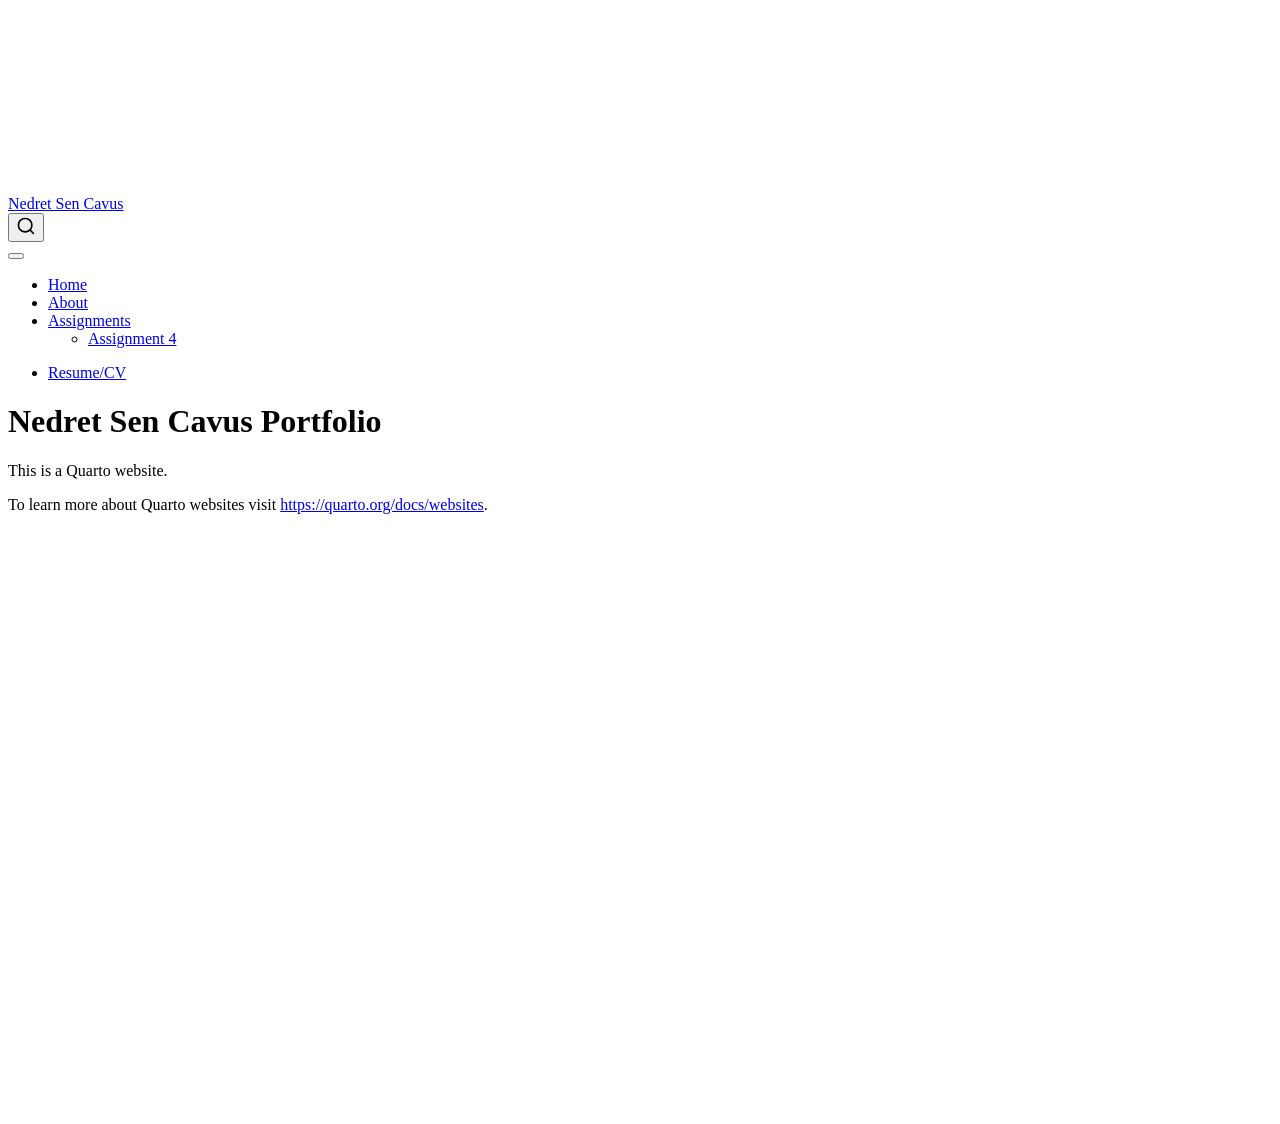
==== docs/index.html @ 68d2a8bd "Initial Commit to start the new website" ====
<!DOCTYPE html>
<html xmlns="http://www.w3.org/1999/xhtml" lang="en" xml:lang="en"><head>

<meta charset="utf-8">
<meta name="generator" content="quarto-1.10.18">

<meta name="viewport" content="width=device-width, initial-scale=1.0, user-scalable=yes">


<title>Nedret Sen Cavus Portfolio – Nedret Sen Cavus</title>
<style>
/* Default styles provided by pandoc.
** See https://pandoc.org/MANUAL.html#variables-for-html for config info.
*/
span.smallcaps{font-variant: small-caps;}
div.columns{display: flex; gap: 1.5em;}
div.column{flex: auto;}
@media screen {
div.columns{gap: min(4vw, 1.5em);}
div.column{overflow-x: auto;}
}
div.hanging-indent{margin-left: 1.5em; text-indent: -1.5em;}
ul.task-list{list-style: none;}
ul.task-list li input[type="checkbox"] {
  width: 0.8em;
  margin: 0 0.8em 0.2em -1em; /* quarto-specific, see https://github.com/quarto-dev/quarto-cli/issues/4556 */ 
  vertical-align: middle;
}
</style>


<script src="site_libs/quarto-nav/quarto-nav.js"></script>
<script src="site_libs/quarto-nav/headroom.min.js"></script>
<script src="site_libs/clipboard/clipboard.min.js"></script>
<script src="site_libs/quarto-search/autocomplete.umd.js"></script>
<script src="site_libs/quarto-search/fuse.min.js"></script>
<script src="site_libs/quarto-search/quarto-search.js"></script>
<meta name="quarto:offset" content="./">
<script src="site_libs/quarto-html/quarto.js" type="module"></script>
<script src="site_libs/quarto-html/tabsets/tabsets.js" type="module"></script>
<script src="site_libs/quarto-html/popper.min.js"></script>
<script src="site_libs/quarto-html/tippy.umd.min.js"></script>
<script src="site_libs/quarto-html/anchor.min.js"></script>
<link href="site_libs/quarto-html/tippy.css" rel="stylesheet">
<link href="site_libs/quarto-html/quarto-syntax-highlighting-64a204ab8560d761af7679ceaba22944.css" rel="stylesheet" id="quarto-text-highlighting-styles">
<script src="site_libs/bootstrap/bootstrap.min.js"></script>
<link href="site_libs/bootstrap/bootstrap-icons.css" rel="stylesheet">
<link href="site_libs/bootstrap/bootstrap-172ba59bd5e0b52282274ba0c0cc16fc.min.css" rel="stylesheet" append-hash="true" id="quarto-bootstrap" data-mode="light">
<script id="quarto-search-options" type="application/json">{
  "location": "navbar",
  "copy-button": false,
  "collapse-after": 3,
  "panel-placement": "end",
  "type": "overlay",
  "limit": 50,
  "keyboard-shortcut": [
    "f",
    "/",
    "s"
  ],
  "show-item-context": false,
  "language": {
    "search-no-results-text": "No results",
    "search-matching-documents-text": "matching documents",
    "search-copy-link-title": "Copy link to search",
    "search-hide-matches-text": "Hide additional matches",
    "search-more-match-text": "more match in this document",
    "search-more-matches-text": "more matches in this document",
    "search-clear-button-title": "Clear",
    "search-text-placeholder": "",
    "search-detached-cancel-button-title": "Cancel",
    "search-submit-button-title": "Submit",
    "search-label": "Search"
  }
}</script>


<link rel="stylesheet" href="styles.css">
</head>

<body class="nav-fixed quarto-light">

<div id="quarto-search-results"></div>
  <header id="quarto-header" class="headroom fixed-top">
    <nav class="navbar navbar-expand-lg " data-bs-theme="dark">
      <div class="navbar-container container-fluid">
      <div class="navbar-brand-container mx-auto">
    <a class="navbar-brand" href="./index.html">
    <span class="navbar-title">Nedret Sen Cavus</span>
    </a>
  </div>
            <div id="quarto-search" class="" title="Search"></div>
          <button class="navbar-toggler" type="button" data-bs-toggle="collapse" data-bs-target="#navbarCollapse" aria-controls="navbarCollapse" role="menu" aria-expanded="false" aria-label="Toggle navigation" onclick="if (window.quartoToggleHeadroom) { window.quartoToggleHeadroom(); }">
  <span class="navbar-toggler-icon"></span>
</button>
          <div class="collapse navbar-collapse" id="navbarCollapse">
            <ul class="navbar-nav navbar-nav-scroll me-auto">
  <li class="nav-item">
    <a class="nav-link active" href="./index.html" aria-current="page"> 
<span class="menu-text">Home</span></a>
  </li>  
  <li class="nav-item">
    <a class="nav-link" href="./about.html"> 
<span class="menu-text">About</span></a>
  </li>  
  <li class="nav-item dropdown ">
    <a class="nav-link dropdown-toggle" href="#" id="nav-menu-assignments" role="link" data-bs-toggle="dropdown" aria-expanded="false">
 <span class="menu-text">Assignments</span>
    </a>
    <ul class="dropdown-menu" aria-labelledby="nav-menu-assignments">    
        <li>
    <a class="dropdown-item" href="./assignments/assign04.html">
 <span class="dropdown-text">Assignment 4</span></a>
  </li>  
    </ul>
  </li>
</ul>
            <ul class="navbar-nav navbar-nav-scroll ms-auto">
  <li class="nav-item">
    <a class="nav-link" href="./resume/NedretSenCavus_Resume.pdf"> 
<span class="menu-text">Resume/CV</span></a>
  </li>  
</ul>
          </div> <!-- /navcollapse -->
            <div class="quarto-navbar-tools">
</div>
      </div> <!-- /container-fluid -->
    </nav>
</header>
<!-- content -->
<div id="quarto-content" class="quarto-container page-columns page-rows-contents page-layout-article page-navbar">
<!-- sidebar -->
<!-- margin-sidebar -->
    <div id="quarto-margin-sidebar" class="sidebar margin-sidebar zindex-bottom">
        
    </div>
<!-- main -->
<main class="content" id="quarto-document-content">

<header id="title-block-header" class="quarto-title-block default">
<div class="quarto-title">
<h1 class="title">Nedret Sen Cavus Portfolio</h1>
</div>



<div class="quarto-title-meta">

    
  
    
  </div>
  


</header>


<p>This is a Quarto website.</p>
<p>To learn more about Quarto websites visit <a href="https://quarto.org/docs/websites" class="uri">https://quarto.org/docs/websites</a>.</p>



</main> <!-- /main -->
<script id="quarto-html-after-body" type="application/javascript">
  window.document.addEventListener("DOMContentLoaded", function (event) {
    const icon = "";
    const anchorJS = new window.AnchorJS();
    anchorJS.options = {
      placement: 'right',
      icon: icon
    };
    anchorJS.add('.anchored');
    const isCodeAnnotation = (el) => {
      for (const clz of el.classList) {
        if (clz.startsWith('code-annotation-')) {                     
          return true;
        }
      }
      return false;
    }
    const onCopySuccess = function(e) {
      // button target
      const button = e.trigger;
      // don't keep focus
      button.blur();
      // flash "checked"
      button.classList.add('code-copy-button-checked');
      var currentTitle = button.getAttribute("title");
      button.setAttribute("title", "Copied!");
      let tooltip;
      if (window.bootstrap) {
        button.setAttribute("data-bs-toggle", "tooltip");
        button.setAttribute("data-bs-placement", "left");
        button.setAttribute("data-bs-title", "Copied!");
        tooltip = new bootstrap.Tooltip(button, 
          { trigger: "manual", 
            customClass: "code-copy-button-tooltip",
            offset: [0, -8]});
        tooltip.show();    
      }
      setTimeout(function() {
        if (tooltip) {
          tooltip.hide();
          button.removeAttribute("data-bs-title");
          button.removeAttribute("data-bs-toggle");
          button.removeAttribute("data-bs-placement");
        }
        button.setAttribute("title", currentTitle);
        button.classList.remove('code-copy-button-checked');
      }, 1000);
      // clear code selection
      e.clearSelection();
    }
    const getTextToCopy = function(trigger) {
      const outerScaffold = trigger.parentElement.cloneNode(true);
      const codeEl = outerScaffold.querySelector('code');
      for (const childEl of codeEl.children) {
        if (isCodeAnnotation(childEl)) {
          childEl.remove();
        }
      }
      return codeEl.innerText;
    }
    const clipboard = new window.ClipboardJS('.code-copy-button:not([data-in-quarto-modal])', {
      text: getTextToCopy
    });
    clipboard.on('success', onCopySuccess);
    if (window.document.getElementById('quarto-embedded-source-code-modal')) {
      const clipboardModal = new window.ClipboardJS('.code-copy-button[data-in-quarto-modal]', {
        text: getTextToCopy,
        container: window.document.getElementById('quarto-embedded-source-code-modal')
      });
      clipboardModal.on('success', onCopySuccess);
    }
      var localhostRegex = new RegExp(/^(?:http|https):\/\/localhost\:?[0-9]*\//);
      var mailtoRegex = new RegExp(/^mailto:/);
        var filterRegex = new RegExp('/' + window.location.host + '/');
      var isInternal = (href) => {
          return filterRegex.test(href) || localhostRegex.test(href) || mailtoRegex.test(href);
      }
      // Inspect non-navigation links and adorn them if external
     var links = window.document.querySelectorAll('a[href]:not(.nav-link):not(.navbar-brand):not(.toc-action):not(.sidebar-link):not(.sidebar-item-toggle):not(.pagination-link):not(.no-external):not([aria-hidden]):not(.dropdown-item):not(.quarto-navigation-tool):not(.about-link)');
      for (var i=0; i<links.length; i++) {
        const link = links[i];
        if (!isInternal(link.href)) {
          // undo the damage that might have been done by quarto-nav.js in the case of
          // links that we want to consider external
          if (link.dataset.originalHref !== undefined) {
            link.href = link.dataset.originalHref;
          }
        }
      }
    function tippyHover(el, contentFn, onTriggerFn, onUntriggerFn) {
      const config = {
        allowHTML: true,
        maxWidth: 500,
        delay: 100,
        arrow: false,
        appendTo: function(el) {
            return el.parentElement;
        },
        interactive: true,
        interactiveBorder: 10,
        theme: 'quarto',
        placement: 'bottom-start',
      };
      if (contentFn) {
        config.content = contentFn;
      }
      if (onTriggerFn) {
        config.onTrigger = onTriggerFn;
      }
      if (onUntriggerFn) {
        config.onUntrigger = onUntriggerFn;
      }
      window.tippy(el, config); 
    }
    const noterefs = window.document.querySelectorAll('a[role="doc-noteref"]');
    for (var i=0; i<noterefs.length; i++) {
      const ref = noterefs[i];
      tippyHover(ref, function() {
        // use id or data attribute instead here
        let href = ref.getAttribute('data-footnote-href') || ref.getAttribute('href');
        try { href = new URL(href).hash; } catch {}
        const id = href.replace(/^#\/?/, "");
        const note = window.document.getElementById(id);
        if (note) {
          return note.innerHTML;
        } else {
          return "";
        }
      });
    }
    const xrefs = window.document.querySelectorAll('a.quarto-xref');
    const processXRef = (id, note) => {
      // Strip column container classes
      const stripColumnClz = (el) => {
        el.classList.remove("page-full", "page-columns");
        if (el.children) {
          for (const child of el.children) {
            stripColumnClz(child);
          }
        }
      }
      stripColumnClz(note)
      if (id === null || id.startsWith('sec-')) {
        // Special case sections, only their first couple elements
        const container = document.createElement("div");
        if (note.children && note.children.length > 2) {
          container.appendChild(note.children[0].cloneNode(true));
          for (let i = 1; i < note.children.length; i++) {
            const child = note.children[i];
            if (child.tagName === "P" && child.innerText === "") {
              continue;
            } else {
              container.appendChild(child.cloneNode(true));
              break;
            }
          }
          if (window.Quarto?.typesetMath) {
            window.Quarto.typesetMath(container);
          }
          return container.innerHTML
        } else {
          if (window.Quarto?.typesetMath) {
            window.Quarto.typesetMath(note);
          }
          return note.innerHTML;
        }
      } else {
        // Remove any anchor links if they are present
        const anchorLink = note.querySelector('a.anchorjs-link');
        if (anchorLink) {
          anchorLink.remove();
        }
        if (window.Quarto?.typesetMath) {
          window.Quarto.typesetMath(note);
        }
        if (note.classList.contains("callout")) {
          return note.outerHTML;
        } else {
          return note.innerHTML;
        }
      }
    }
    for (var i=0; i<xrefs.length; i++) {
      const xref = xrefs[i];
      tippyHover(xref, undefined, function(instance) {
        instance.disable();
        let url = xref.getAttribute('href');
        let hash = undefined; 
        if (url.startsWith('#')) {
          hash = url;
        } else {
          try { hash = new URL(url).hash; } catch {}
        }
        if (hash) {
          const id = hash.replace(/^#\/?/, "");
          const note = window.document.getElementById(id);
          if (note !== null) {
            try {
              const html = processXRef(id, note.cloneNode(true));
              instance.setContent(html);
            } finally {
              instance.enable();
              instance.show();
            }
          } else {
            // See if we can fetch this
            fetch(url.split('#')[0])
            .then(res => res.text())
            .then(html => {
              const parser = new DOMParser();
              const htmlDoc = parser.parseFromString(html, "text/html");
              const note = htmlDoc.getElementById(id);
              if (note !== null) {
                const html = processXRef(id, note);
                instance.setContent(html);
              } 
            }).finally(() => {
              instance.enable();
              instance.show();
            });
          }
        } else {
          // See if we can fetch a full url (with no hash to target)
          // This is a special case and we should probably do some content thinning / targeting
          fetch(url)
          .then(res => res.text())
          .then(html => {
            const parser = new DOMParser();
            const htmlDoc = parser.parseFromString(html, "text/html");
            const note = htmlDoc.querySelector('main.content');
            if (note !== null) {
              // This should only happen for chapter cross references
              // (since there is no id in the URL)
              // remove the first header
              if (note.children.length > 0 && note.children[0].tagName === "HEADER") {
                note.children[0].remove();
              }
              const html = processXRef(null, note);
              instance.setContent(html);
            } 
          }).finally(() => {
            instance.enable();
            instance.show();
          });
        }
      }, function(instance) {
      });
    }
        let selectedAnnoteEl;
        const selectorForAnnotation = ( cell, annotation) => {
          let cellAttr = 'data-code-cell="' + cell + '"';
          let lineAttr = 'data-code-annotation="' +  annotation + '"';
          const selector = 'span[' + cellAttr + '][' + lineAttr + ']';
          return selector;
        }
        const selectCodeLines = (annoteEl) => {
          const doc = window.document;
          const targetCell = annoteEl.getAttribute("data-target-cell");
          const targetAnnotation = annoteEl.getAttribute("data-target-annotation");
          const annoteSpan = window.document.querySelector(selectorForAnnotation(targetCell, targetAnnotation));
          const lines = annoteSpan.getAttribute("data-code-lines").split(",");
          const lineIds = lines.map((line) => {
            return targetCell + "-" + line;
          })
          let top = null;
          let height = null;
          let parent = null;
          if (lineIds.length > 0) {
              //compute the position of the single el (top and bottom and make a div)
              const el = window.document.getElementById(lineIds[0]);
              top = el.offsetTop;
              height = el.offsetHeight;
              parent = el.parentElement.parentElement;
            if (lineIds.length > 1) {
              const lastEl = window.document.getElementById(lineIds[lineIds.length - 1]);
              const bottom = lastEl.offsetTop + lastEl.offsetHeight;
              height = bottom - top;
            }
            if (top !== null && height !== null && parent !== null) {
              // cook up a div (if necessary) and position it 
              let div = window.document.getElementById("code-annotation-line-highlight");
              if (div === null) {
                div = window.document.createElement("div");
                div.setAttribute("id", "code-annotation-line-highlight");
                div.style.position = 'absolute';
                parent.appendChild(div);
              }
              div.style.top = top - 2 + "px";
              div.style.height = height + 4 + "px";
              div.style.left = 0;
              let gutterDiv = window.document.getElementById("code-annotation-line-highlight-gutter");
              if (gutterDiv === null) {
                gutterDiv = window.document.createElement("div");
                gutterDiv.setAttribute("id", "code-annotation-line-highlight-gutter");
                gutterDiv.style.position = 'absolute';
                const codeCell = window.document.getElementById(targetCell);
                const gutter = codeCell.querySelector('.code-annotation-gutter');
                gutter.appendChild(gutterDiv);
              }
              gutterDiv.style.top = top - 2 + "px";
              gutterDiv.style.height = height + 4 + "px";
            }
            selectedAnnoteEl = annoteEl;
          }
        };
        const unselectCodeLines = () => {
          const elementsIds = ["code-annotation-line-highlight", "code-annotation-line-highlight-gutter"];
          elementsIds.forEach((elId) => {
            const div = window.document.getElementById(elId);
            if (div) {
              div.remove();
            }
          });
          selectedAnnoteEl = undefined;
        };
          // Handle positioning of the toggle
      window.addEventListener(
        "resize",
        throttle(() => {
          elRect = undefined;
          if (selectedAnnoteEl) {
            selectCodeLines(selectedAnnoteEl);
          }
        }, 10)
      );
      function throttle(fn, ms) {
      let throttle = false;
      let timer;
        return (...args) => {
          if(!throttle) { // first call gets through
              fn.apply(this, args);
              throttle = true;
          } else { // all the others get throttled
              if(timer) clearTimeout(timer); // cancel #2
              timer = setTimeout(() => {
                fn.apply(this, args);
                timer = throttle = false;
              }, ms);
          }
        };
      }
        // Attach click handler to the DT
        const annoteDls = window.document.querySelectorAll('dt[data-target-cell]');
        for (const annoteDlNode of annoteDls) {
          annoteDlNode.addEventListener('click', (event) => {
            const clickedEl = event.target;
            if (clickedEl !== selectedAnnoteEl) {
              unselectCodeLines();
              const activeEl = window.document.querySelector('dt[data-target-cell].code-annotation-active');
              if (activeEl) {
                activeEl.classList.remove('code-annotation-active');
              }
              selectCodeLines(clickedEl);
              clickedEl.classList.add('code-annotation-active');
            } else {
              // Unselect the line
              unselectCodeLines();
              clickedEl.classList.remove('code-annotation-active');
            }
          });
        }
    const findCites = (el) => {
      const parentEl = el.parentElement;
      if (parentEl) {
        const cites = parentEl.dataset.cites;
        if (cites) {
          return {
            el,
            cites: cites.split(' ')
          };
        } else {
          return findCites(el.parentElement)
        }
      } else {
        return undefined;
      }
    };
    var bibliorefs = window.document.querySelectorAll('a[role="doc-biblioref"]');
    for (var i=0; i<bibliorefs.length; i++) {
      const ref = bibliorefs[i];
      const citeInfo = findCites(ref);
      if (citeInfo) {
        tippyHover(citeInfo.el, function() {
          var popup = window.document.createElement('div');
          citeInfo.cites.forEach(function(cite) {
            var citeDiv = window.document.createElement('div');
            citeDiv.classList.add('hanging-indent');
            citeDiv.classList.add('csl-entry');
            var biblioDiv = window.document.getElementById('ref-' + cite);
            if (biblioDiv) {
              citeDiv.innerHTML = biblioDiv.innerHTML;
            }
            popup.appendChild(citeDiv);
          });
          return popup.innerHTML;
        });
      }
    }
  });
  </script>
</div> <!-- /content -->




</body></html>
---- docs/site_libs/quarto-html/tippy.css ----
.tippy-box[data-animation=fade][data-state=hidden]{opacity:0}[data-tippy-root]{max-width:calc(100vw - 10px)}.tippy-box{position:relative;background-color:#333;color:#fff;border-radius:4px;font-size:14px;line-height:1.4;white-space:normal;outline:0;transition-property:transform,visibility,opacity}.tippy-box[data-placement^=top]>.tippy-arrow{bottom:0}.tippy-box[data-placement^=top]>.tippy-arrow:before{bottom:-7px;left:0;border-width:8px 8px 0;border-top-color:initial;transform-origin:center top}.tippy-box[data-placement^=bottom]>.tippy-arrow{top:0}.tippy-box[data-placement^=bottom]>.tippy-arrow:before{top:-7px;left:0;border-width:0 8px 8px;border-bottom-color:initial;transform-origin:center bottom}.tippy-box[data-placement^=left]>.tippy-arrow{right:0}.tippy-box[data-placement^=left]>.tippy-arrow:before{border-width:8px 0 8px 8px;border-left-color:initial;right:-7px;transform-origin:center left}.tippy-box[data-placement^=right]>.tippy-arrow{left:0}.tippy-box[data-placement^=right]>.tippy-arrow:before{left:-7px;border-width:8px 8px 8px 0;border-right-color:initial;transform-origin:center right}.tippy-box[data-inertia][data-state=visible]{transition-timing-function:cubic-bezier(.54,1.5,.38,1.11)}.tippy-arrow{width:16px;height:16px;color:#333}.tippy-arrow:before{content:"";position:absolute;border-color:transparent;border-style:solid}.tippy-content{position:relative;padding:5px 9px;z-index:1}
---- docs/site_libs/quarto-html/quarto-syntax-highlighting-64a204ab8560d761af7679ceaba22944.css ----
/* quarto syntax highlight colors */
:root {
  --quarto-hl-ot-color: #003B4F;
  --quarto-hl-at-color: #657422;
  --quarto-hl-ss-color: #20794D;
  --quarto-hl-an-color: #5E5E5E;
  --quarto-hl-fu-color: #4758AB;
  --quarto-hl-st-color: #20794D;
  --quarto-hl-cf-color: #003B4F;
  --quarto-hl-op-color: #5E5E5E;
  --quarto-hl-er-color: #AD0000;
  --quarto-hl-bn-color: #AD0000;
  --quarto-hl-al-color: #AD0000;
  --quarto-hl-va-color: #111111;
  --quarto-hl-bu-color: inherit;
  --quarto-hl-ex-color: inherit;
  --quarto-hl-pp-color: #AD0000;
  --quarto-hl-in-color: #5E5E5E;
  --quarto-hl-vs-color: #20794D;
  --quarto-hl-wa-color: #5E5E5E;
  --quarto-hl-do-color: #5E5E5E;
  --quarto-hl-im-color: #00769E;
  --quarto-hl-ch-color: #20794D;
  --quarto-hl-dt-color: #AD0000;
  --quarto-hl-fl-color: #AD0000;
  --quarto-hl-co-color: #5E5E5E;
  --quarto-hl-cv-color: #5E5E5E;
  --quarto-hl-cn-color: #8f5902;
  --quarto-hl-sc-color: #5E5E5E;
  --quarto-hl-dv-color: #AD0000;
  --quarto-hl-kw-color: #003B4F;
}

/* other quarto variables */
:root {
  --quarto-font-monospace: SFMono-Regular, Menlo, Monaco, Consolas, "Liberation Mono", "Courier New", monospace;
}

/* syntax highlight based on Pandoc's rules */
pre > code.sourceCode > span {
  color: #003B4F;
}

code.sourceCode > span {
  color: #003B4F;
}

div.sourceCode,
div.sourceCode pre.sourceCode {
  color: #003B4F;
}

/* Normal */
code span {
  color: #003B4F;
}

/* Alert */
code span.al {
  color: #AD0000;
  font-style: inherit;
}

/* Annotation */
code span.an {
  color: #5E5E5E;
  font-style: inherit;
}

/* Attribute */
code span.at {
  color: #657422;
  font-style: inherit;
}

/* BaseN */
code span.bn {
  color: #AD0000;
  font-style: inherit;
}

/* BuiltIn */
code span.bu {
  font-style: inherit;
}

/* ControlFlow */
code span.cf {
  color: #003B4F;
  font-weight: bold;
  font-style: inherit;
}

/* Char */
code span.ch {
  color: #20794D;
  font-style: inherit;
}

/* Constant */
code span.cn {
  color: #8f5902;
  font-style: inherit;
}

/* Comment */
code span.co {
  color: #5E5E5E;
  font-style: inherit;
}

/* CommentVar */
code span.cv {
  color: #5E5E5E;
  font-style: italic;
}

/* Documentation */
code span.do {
  color: #5E5E5E;
  font-style: italic;
}

/* DataType */
code span.dt {
  color: #AD0000;
  font-style: inherit;
}

/* DecVal */
code span.dv {
  color: #AD0000;
  font-style: inherit;
}

/* Error */
code span.er {
  color: #AD0000;
  font-style: inherit;
}

/* Extension */
code span.ex {
  font-style: inherit;
}

/* Float */
code span.fl {
  color: #AD0000;
  font-style: inherit;
}

/* Function */
code span.fu {
  color: #4758AB;
  font-style: inherit;
}

/* Import */
code span.im {
  color: #00769E;
  font-style: inherit;
}

/* Information */
code span.in {
  color: #5E5E5E;
  font-style: inherit;
}

/* Keyword */
code span.kw {
  color: #003B4F;
  font-weight: bold;
  font-style: inherit;
}

/* Operator */
code span.op {
  color: #5E5E5E;
  font-style: inherit;
}

/* Other */
code span.ot {
  color: #003B4F;
  font-style: inherit;
}

/* Preprocessor */
code span.pp {
  color: #AD0000;
  font-style: inherit;
}

/* SpecialChar */
code span.sc {
  color: #5E5E5E;
  font-style: inherit;
}

/* SpecialString */
code span.ss {
  color: #20794D;
  font-style: inherit;
}

/* String */
code span.st {
  color: #20794D;
  font-style: inherit;
}

/* Variable */
code span.va {
  color: #111111;
  font-style: inherit;
}

/* VerbatimString */
code span.vs {
  color: #20794D;
  font-style: inherit;
}

/* Warning */
code span.wa {
  color: #5E5E5E;
  font-style: italic;
}

.prevent-inlining {
  content: "</";
}

/*# sourceMappingURL=9d8d5bb603a83b8298b89080a598c93b.css.map */
---- docs/styles.css ----
/* css styles */
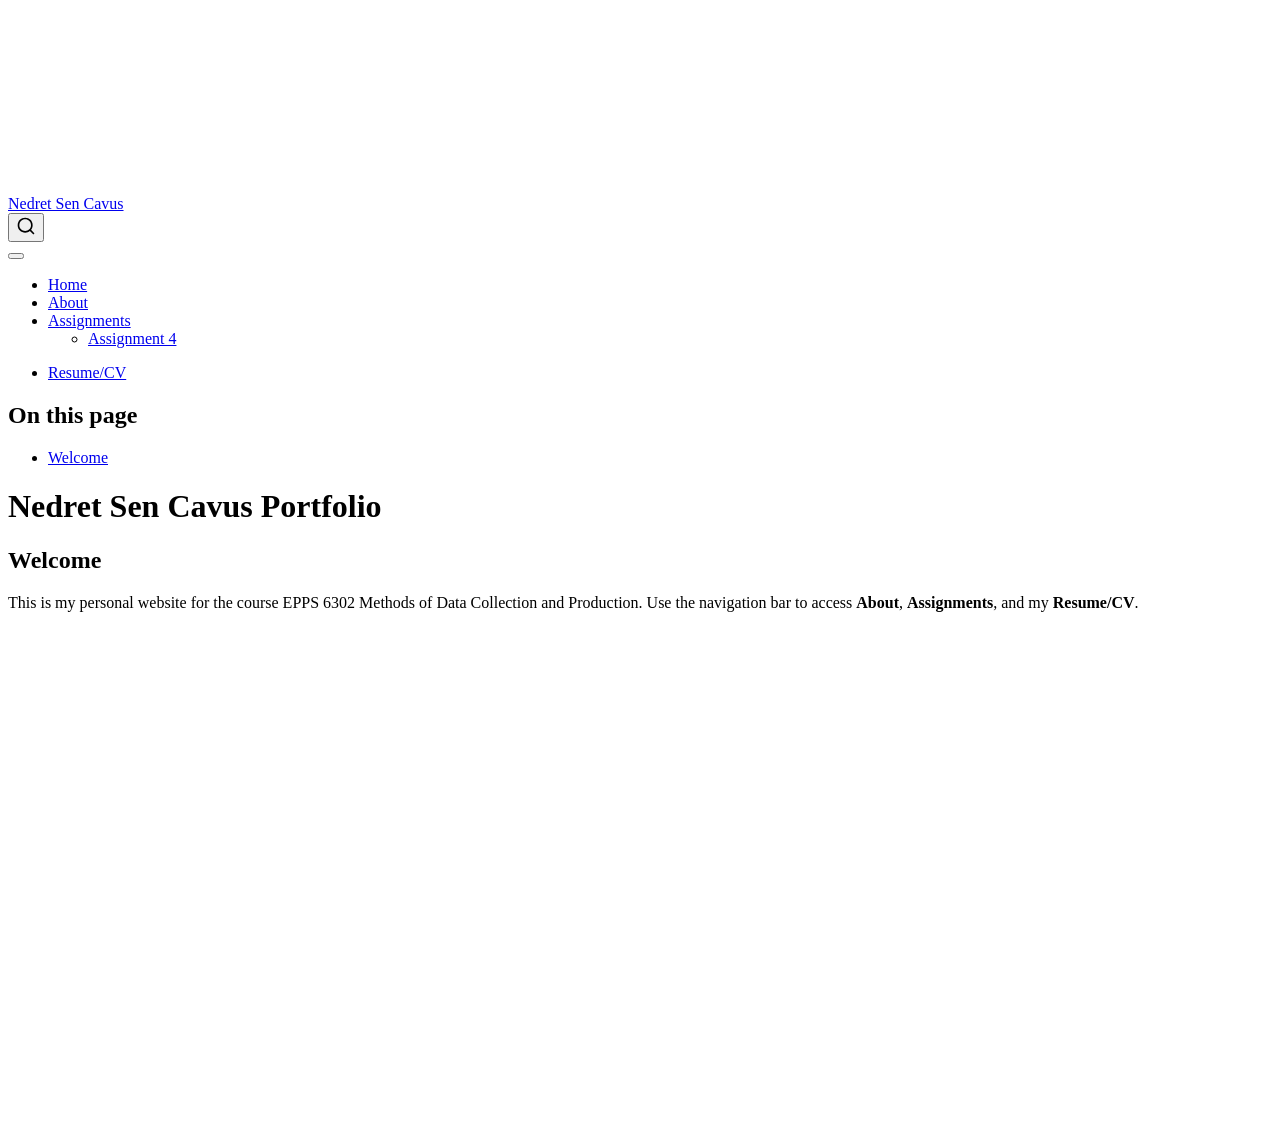
==== commit fdc20152: "Home page update" ====
--- a/docs/index.html
+++ b/docs/index.html
@@ -131,8 +131,14 @@
 <div id="quarto-content" class="quarto-container page-columns page-rows-contents page-layout-article page-navbar">
 <!-- sidebar -->
 <!-- margin-sidebar -->
-    <div id="quarto-margin-sidebar" class="sidebar margin-sidebar zindex-bottom">
-        
+    <div id="quarto-margin-sidebar" class="sidebar margin-sidebar">
+        <nav id="TOC" role="doc-toc" class="toc-active">
+    <h2 id="toc-title">On this page</h2>
+   
+  <ul>
+  <li><a href="#welcome" id="toc-welcome" class="nav-link active" data-scroll-target="#welcome">Welcome</a></li>
+  </ul>
+</nav>
     </div>
 <!-- main -->
 <main class="content" id="quarto-document-content">
@@ -156,10 +162,12 @@
 </header>
 
 
-<p>This is a Quarto website.</p>
-<p>To learn more about Quarto websites visit <a href="https://quarto.org/docs/websites" class="uri">https://quarto.org/docs/websites</a>.</p>
-
-
+<section id="welcome" class="level1">
+<h1>Welcome</h1>
+<p>This is my personal website for the course EPPS 6302 Methods of Data Collection and Production. Use the navigation bar to access <strong>About</strong>, <strong>Assignments</strong>, and my <strong>Resume/CV</strong>.</p>
+
+
+</section>
 
 </main> <!-- /main -->
 <script id="quarto-html-after-body" type="application/javascript">
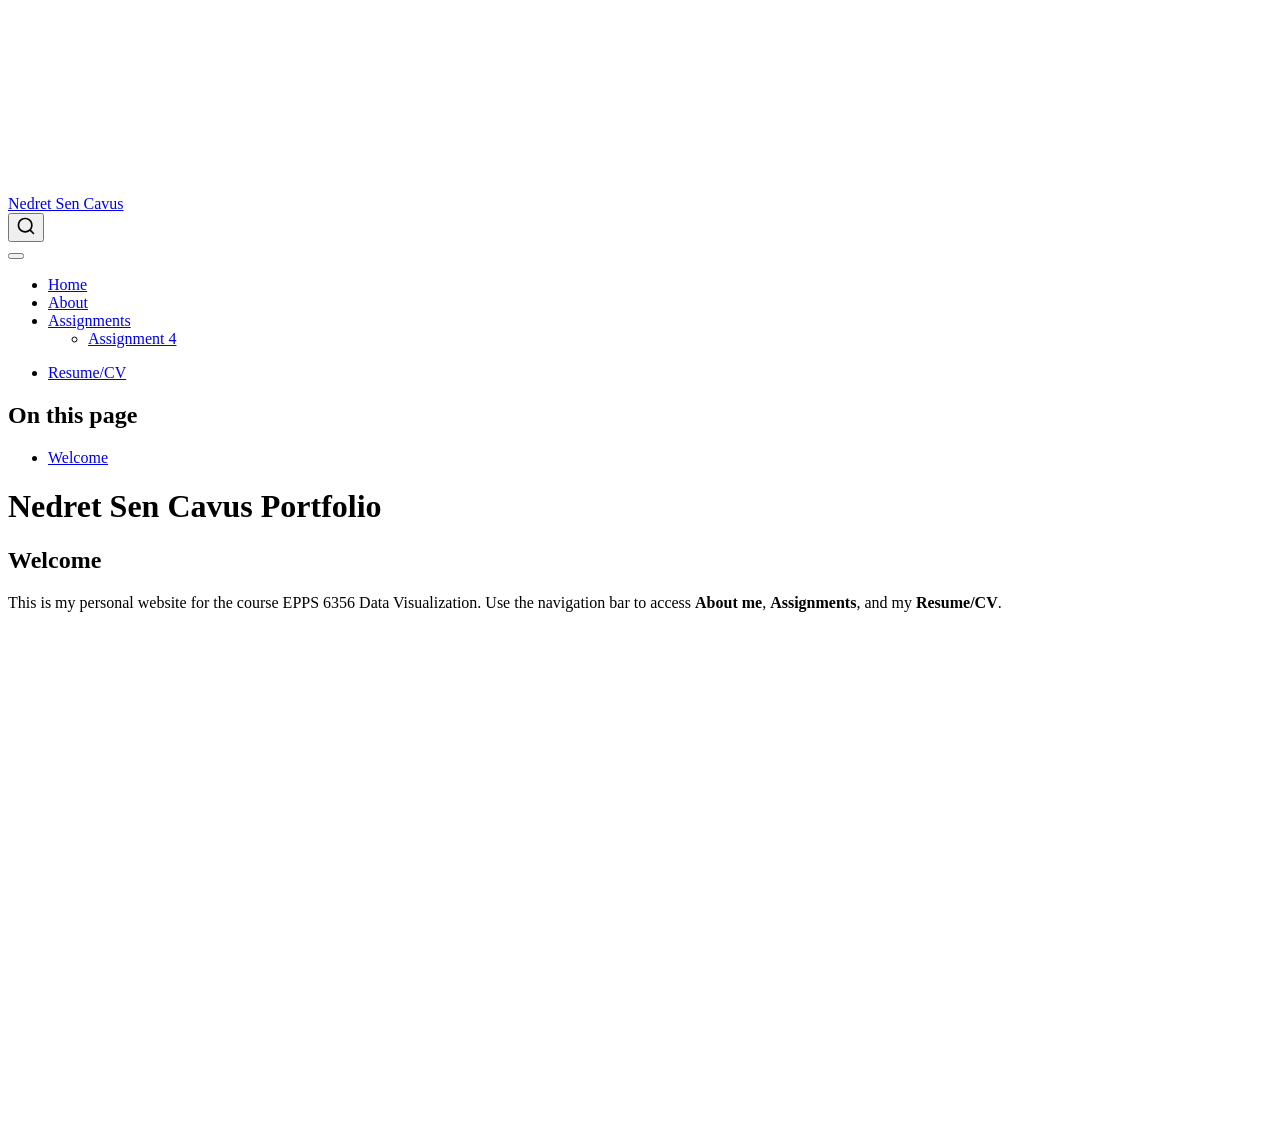
==== commit 209c1735: "Update Assignment 4 visualizations and report" ====
--- a/docs/index.html
+++ b/docs/index.html
@@ -164,7 +164,7 @@
 
 <section id="welcome" class="level1">
 <h1>Welcome</h1>
-<p>This is my personal website for the course EPPS 6302 Methods of Data Collection and Production. Use the navigation bar to access <strong>About</strong>, <strong>Assignments</strong>, and my <strong>Resume/CV</strong>.</p>
+<p>This is my personal website for the course EPPS 6356 Data Visualization. Use the navigation bar to access <strong>About me</strong>, <strong>Assignments</strong>, and my <strong>Resume/CV</strong>.</p>
 
 
 </section>
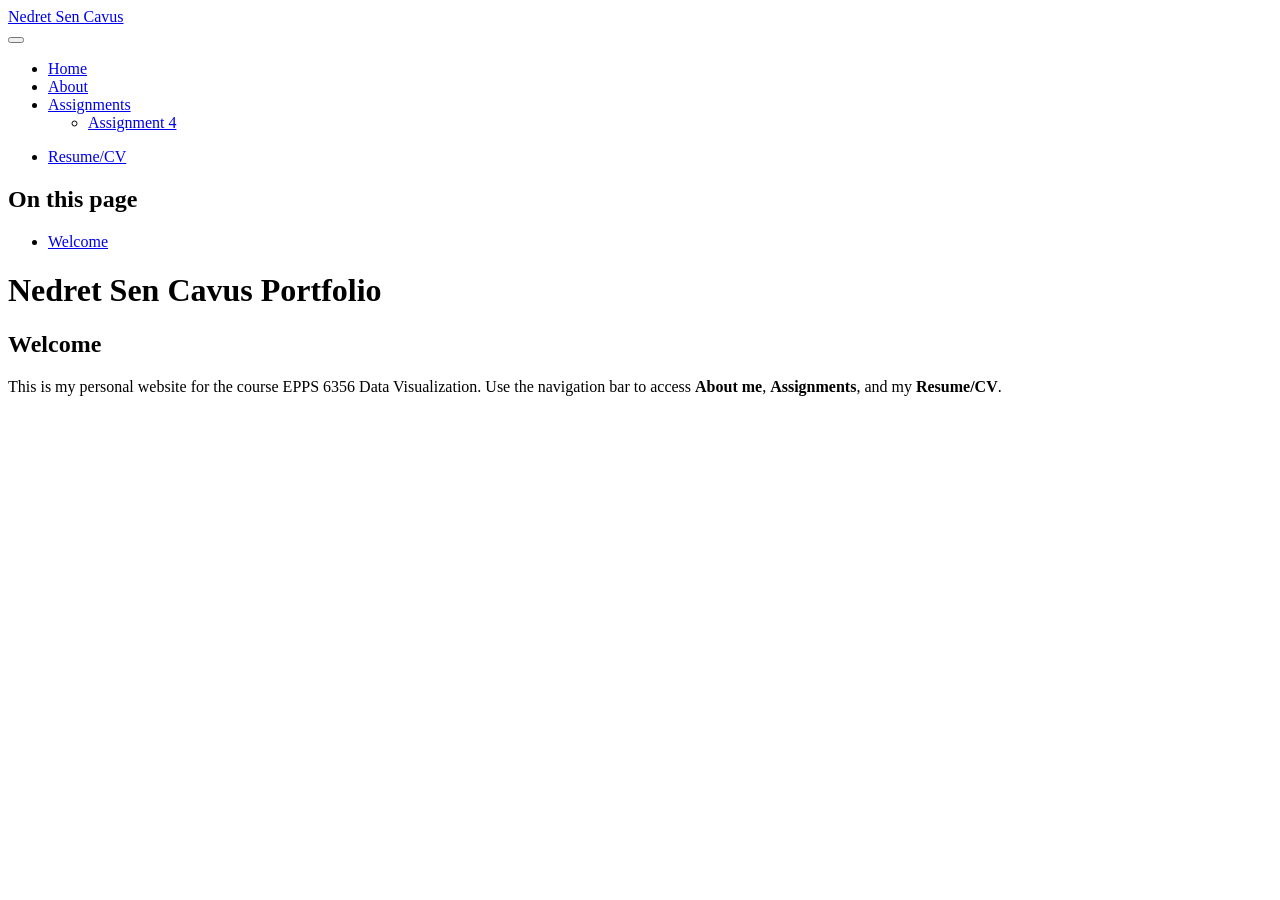
==== commit a75a863a: "Update rendered site assets" ====
--- a/docs/index.html
+++ b/docs/index.html
@@ -2,23 +2,17 @@
 <html xmlns="http://www.w3.org/1999/xhtml" lang="en" xml:lang="en"><head>
 
 <meta charset="utf-8">
-<meta name="generator" content="quarto-1.10.18">
+<meta name="generator" content="quarto-1.8.24">
 
 <meta name="viewport" content="width=device-width, initial-scale=1.0, user-scalable=yes">
 
 
 <title>Nedret Sen Cavus Portfolio – Nedret Sen Cavus</title>
 <style>
-/* Default styles provided by pandoc.
-** See https://pandoc.org/MANUAL.html#variables-for-html for config info.
-*/
+code{white-space: pre-wrap;}
 span.smallcaps{font-variant: small-caps;}
-div.columns{display: flex; gap: 1.5em;}
-div.column{flex: auto;}
-@media screen {
-div.columns{gap: min(4vw, 1.5em);}
-div.column{overflow-x: auto;}
-}
+div.columns{display: flex; gap: min(4vw, 1.5em);}
+div.column{flex: auto; overflow-x: auto;}
 div.hanging-indent{margin-left: 1.5em; text-indent: -1.5em;}
 ul.task-list{list-style: none;}
 ul.task-list li input[type="checkbox"] {
@@ -38,14 +32,15 @@
 <meta name="quarto:offset" content="./">
 <script src="site_libs/quarto-html/quarto.js" type="module"></script>
 <script src="site_libs/quarto-html/tabsets/tabsets.js" type="module"></script>
+<script src="site_libs/quarto-html/axe/axe-check.js" type="module"></script>
 <script src="site_libs/quarto-html/popper.min.js"></script>
 <script src="site_libs/quarto-html/tippy.umd.min.js"></script>
 <script src="site_libs/quarto-html/anchor.min.js"></script>
 <link href="site_libs/quarto-html/tippy.css" rel="stylesheet">
-<link href="site_libs/quarto-html/quarto-syntax-highlighting-64a204ab8560d761af7679ceaba22944.css" rel="stylesheet" id="quarto-text-highlighting-styles">
+<link href="site_libs/quarto-html/quarto-syntax-highlighting-dc55a5b9e770e841cd82e46aadbfb9b0.css" rel="stylesheet" id="quarto-text-highlighting-styles">
 <script src="site_libs/bootstrap/bootstrap.min.js"></script>
 <link href="site_libs/bootstrap/bootstrap-icons.css" rel="stylesheet">
-<link href="site_libs/bootstrap/bootstrap-172ba59bd5e0b52282274ba0c0cc16fc.min.css" rel="stylesheet" append-hash="true" id="quarto-bootstrap" data-mode="light">
+<link href="site_libs/bootstrap/bootstrap-5b4ad623e5705c0698d39aec6f10cf02.min.css" rel="stylesheet" append-hash="true" id="quarto-bootstrap" data-mode="light">
 <script id="quarto-search-options" type="application/json">{
   "location": "navbar",
   "copy-button": false,
@@ -85,6 +80,8 @@
     <nav class="navbar navbar-expand-lg " data-bs-theme="dark">
       <div class="navbar-container container-fluid">
       <div class="navbar-brand-container mx-auto">
+    <a href="./index.html" class="navbar-brand navbar-brand-logo">
+    </a>
     <a class="navbar-brand" href="./index.html">
     <span class="navbar-title">Nedret Sen Cavus</span>
     </a>
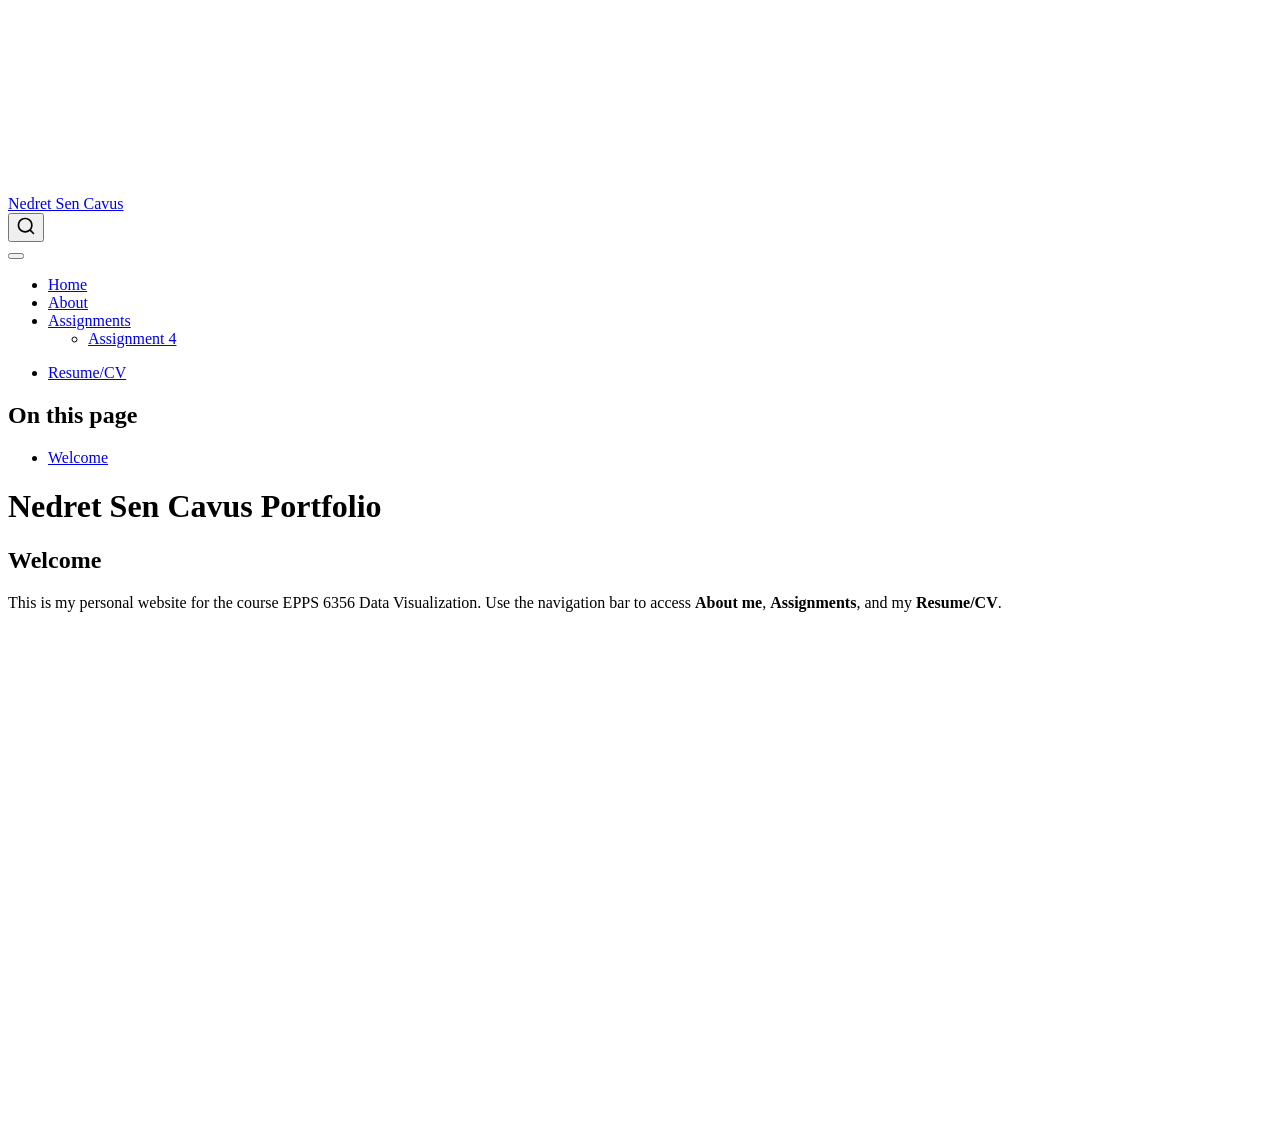
==== commit b0e02c55: "fix suppress package warnings" ====
--- a/docs/index.html
+++ b/docs/index.html
@@ -2,17 +2,23 @@
 <html xmlns="http://www.w3.org/1999/xhtml" lang="en" xml:lang="en"><head>
 
 <meta charset="utf-8">
-<meta name="generator" content="quarto-1.8.24">
+<meta name="generator" content="quarto-1.10.18">
 
 <meta name="viewport" content="width=device-width, initial-scale=1.0, user-scalable=yes">
 
 
 <title>Nedret Sen Cavus Portfolio – Nedret Sen Cavus</title>
 <style>
-code{white-space: pre-wrap;}
+/* Default styles provided by pandoc.
+** See https://pandoc.org/MANUAL.html#variables-for-html for config info.
+*/
 span.smallcaps{font-variant: small-caps;}
-div.columns{display: flex; gap: min(4vw, 1.5em);}
-div.column{flex: auto; overflow-x: auto;}
+div.columns{display: flex; gap: 1.5em;}
+div.column{flex: auto;}
+@media screen {
+div.columns{gap: min(4vw, 1.5em);}
+div.column{overflow-x: auto;}
+}
 div.hanging-indent{margin-left: 1.5em; text-indent: -1.5em;}
 ul.task-list{list-style: none;}
 ul.task-list li input[type="checkbox"] {
@@ -32,15 +38,14 @@
 <meta name="quarto:offset" content="./">
 <script src="site_libs/quarto-html/quarto.js" type="module"></script>
 <script src="site_libs/quarto-html/tabsets/tabsets.js" type="module"></script>
-<script src="site_libs/quarto-html/axe/axe-check.js" type="module"></script>
 <script src="site_libs/quarto-html/popper.min.js"></script>
 <script src="site_libs/quarto-html/tippy.umd.min.js"></script>
 <script src="site_libs/quarto-html/anchor.min.js"></script>
 <link href="site_libs/quarto-html/tippy.css" rel="stylesheet">
-<link href="site_libs/quarto-html/quarto-syntax-highlighting-dc55a5b9e770e841cd82e46aadbfb9b0.css" rel="stylesheet" id="quarto-text-highlighting-styles">
+<link href="site_libs/quarto-html/quarto-syntax-highlighting-64a204ab8560d761af7679ceaba22944.css" rel="stylesheet" id="quarto-text-highlighting-styles">
 <script src="site_libs/bootstrap/bootstrap.min.js"></script>
 <link href="site_libs/bootstrap/bootstrap-icons.css" rel="stylesheet">
-<link href="site_libs/bootstrap/bootstrap-5b4ad623e5705c0698d39aec6f10cf02.min.css" rel="stylesheet" append-hash="true" id="quarto-bootstrap" data-mode="light">
+<link href="site_libs/bootstrap/bootstrap-445b8638c3d06994fee0907d791121c4.min.css" rel="stylesheet" append-hash="true" id="quarto-bootstrap" data-mode="light">
 <script id="quarto-search-options" type="application/json">{
   "location": "navbar",
   "copy-button": false,
@@ -80,8 +85,6 @@
     <nav class="navbar navbar-expand-lg " data-bs-theme="dark">
       <div class="navbar-container container-fluid">
       <div class="navbar-brand-container mx-auto">
-    <a href="./index.html" class="navbar-brand navbar-brand-logo">
-    </a>
     <a class="navbar-brand" href="./index.html">
     <span class="navbar-title">Nedret Sen Cavus</span>
     </a>
--- a/docs/site_libs/quarto-html/quarto-syntax-highlighting-64a204ab8560d761af7679ceaba22944.css
+++ b/docs/site_libs/quarto-html/quarto-syntax-highlighting-64a204ab8560d761af7679ceaba22944.css
@@ -0,0 +1,236 @@
+/* quarto syntax highlight colors */
+:root {
+  --quarto-hl-ot-color: #003B4F;
+  --quarto-hl-at-color: #657422;
+  --quarto-hl-ss-color: #20794D;
+  --quarto-hl-an-color: #5E5E5E;
+  --quarto-hl-fu-color: #4758AB;
+  --quarto-hl-st-color: #20794D;
+  --quarto-hl-cf-color: #003B4F;
+  --quarto-hl-op-color: #5E5E5E;
+  --quarto-hl-er-color: #AD0000;
+  --quarto-hl-bn-color: #AD0000;
+  --quarto-hl-al-color: #AD0000;
+  --quarto-hl-va-color: #111111;
+  --quarto-hl-bu-color: inherit;
+  --quarto-hl-ex-color: inherit;
+  --quarto-hl-pp-color: #AD0000;
+  --quarto-hl-in-color: #5E5E5E;
+  --quarto-hl-vs-color: #20794D;
+  --quarto-hl-wa-color: #5E5E5E;
+  --quarto-hl-do-color: #5E5E5E;
+  --quarto-hl-im-color: #00769E;
+  --quarto-hl-ch-color: #20794D;
+  --quarto-hl-dt-color: #AD0000;
+  --quarto-hl-fl-color: #AD0000;
+  --quarto-hl-co-color: #5E5E5E;
+  --quarto-hl-cv-color: #5E5E5E;
+  --quarto-hl-cn-color: #8f5902;
+  --quarto-hl-sc-color: #5E5E5E;
+  --quarto-hl-dv-color: #AD0000;
+  --quarto-hl-kw-color: #003B4F;
+}
+
+/* other quarto variables */
+:root {
+  --quarto-font-monospace: SFMono-Regular, Menlo, Monaco, Consolas, "Liberation Mono", "Courier New", monospace;
+}
+
+/* syntax highlight based on Pandoc's rules */
+pre > code.sourceCode > span {
+  color: #003B4F;
+}
+
+code.sourceCode > span {
+  color: #003B4F;
+}
+
+div.sourceCode,
+div.sourceCode pre.sourceCode {
+  color: #003B4F;
+}
+
+/* Normal */
+code span {
+  color: #003B4F;
+}
+
+/* Alert */
+code span.al {
+  color: #AD0000;
+  font-style: inherit;
+}
+
+/* Annotation */
+code span.an {
+  color: #5E5E5E;
+  font-style: inherit;
+}
+
+/* Attribute */
+code span.at {
+  color: #657422;
+  font-style: inherit;
+}
+
+/* BaseN */
+code span.bn {
+  color: #AD0000;
+  font-style: inherit;
+}
+
+/* BuiltIn */
+code span.bu {
+  font-style: inherit;
+}
+
+/* ControlFlow */
+code span.cf {
+  color: #003B4F;
+  font-weight: bold;
+  font-style: inherit;
+}
+
+/* Char */
+code span.ch {
+  color: #20794D;
+  font-style: inherit;
+}
+
+/* Constant */
+code span.cn {
+  color: #8f5902;
+  font-style: inherit;
+}
+
+/* Comment */
+code span.co {
+  color: #5E5E5E;
+  font-style: inherit;
+}
+
+/* CommentVar */
+code span.cv {
+  color: #5E5E5E;
+  font-style: italic;
+}
+
+/* Documentation */
+code span.do {
+  color: #5E5E5E;
+  font-style: italic;
+}
+
+/* DataType */
+code span.dt {
+  color: #AD0000;
+  font-style: inherit;
+}
+
+/* DecVal */
+code span.dv {
+  color: #AD0000;
+  font-style: inherit;
+}
+
+/* Error */
+code span.er {
+  color: #AD0000;
+  font-style: inherit;
+}
+
+/* Extension */
+code span.ex {
+  font-style: inherit;
+}
+
+/* Float */
+code span.fl {
+  color: #AD0000;
+  font-style: inherit;
+}
+
+/* Function */
+code span.fu {
+  color: #4758AB;
+  font-style: inherit;
+}
+
+/* Import */
+code span.im {
+  color: #00769E;
+  font-style: inherit;
+}
+
+/* Information */
+code span.in {
+  color: #5E5E5E;
+  font-style: inherit;
+}
+
+/* Keyword */
+code span.kw {
+  color: #003B4F;
+  font-weight: bold;
+  font-style: inherit;
+}
+
+/* Operator */
+code span.op {
+  color: #5E5E5E;
+  font-style: inherit;
+}
+
+/* Other */
+code span.ot {
+  color: #003B4F;
+  font-style: inherit;
+}
+
+/* Preprocessor */
+code span.pp {
+  color: #AD0000;
+  font-style: inherit;
+}
+
+/* SpecialChar */
+code span.sc {
+  color: #5E5E5E;
+  font-style: inherit;
+}
+
+/* SpecialString */
+code span.ss {
+  color: #20794D;
+  font-style: inherit;
+}
+
+/* String */
+code span.st {
+  color: #20794D;
+  font-style: inherit;
+}
+
+/* Variable */
+code span.va {
+  color: #111111;
+  font-style: inherit;
+}
+
+/* VerbatimString */
+code span.vs {
+  color: #20794D;
+  font-style: inherit;
+}
+
+/* Warning */
+code span.wa {
+  color: #5E5E5E;
+  font-style: italic;
+}
+
+.prevent-inlining {
+  content: "</";
+}
+
+/*# sourceMappingURL=9d8d5bb603a83b8298b89080a598c93b.css.map */
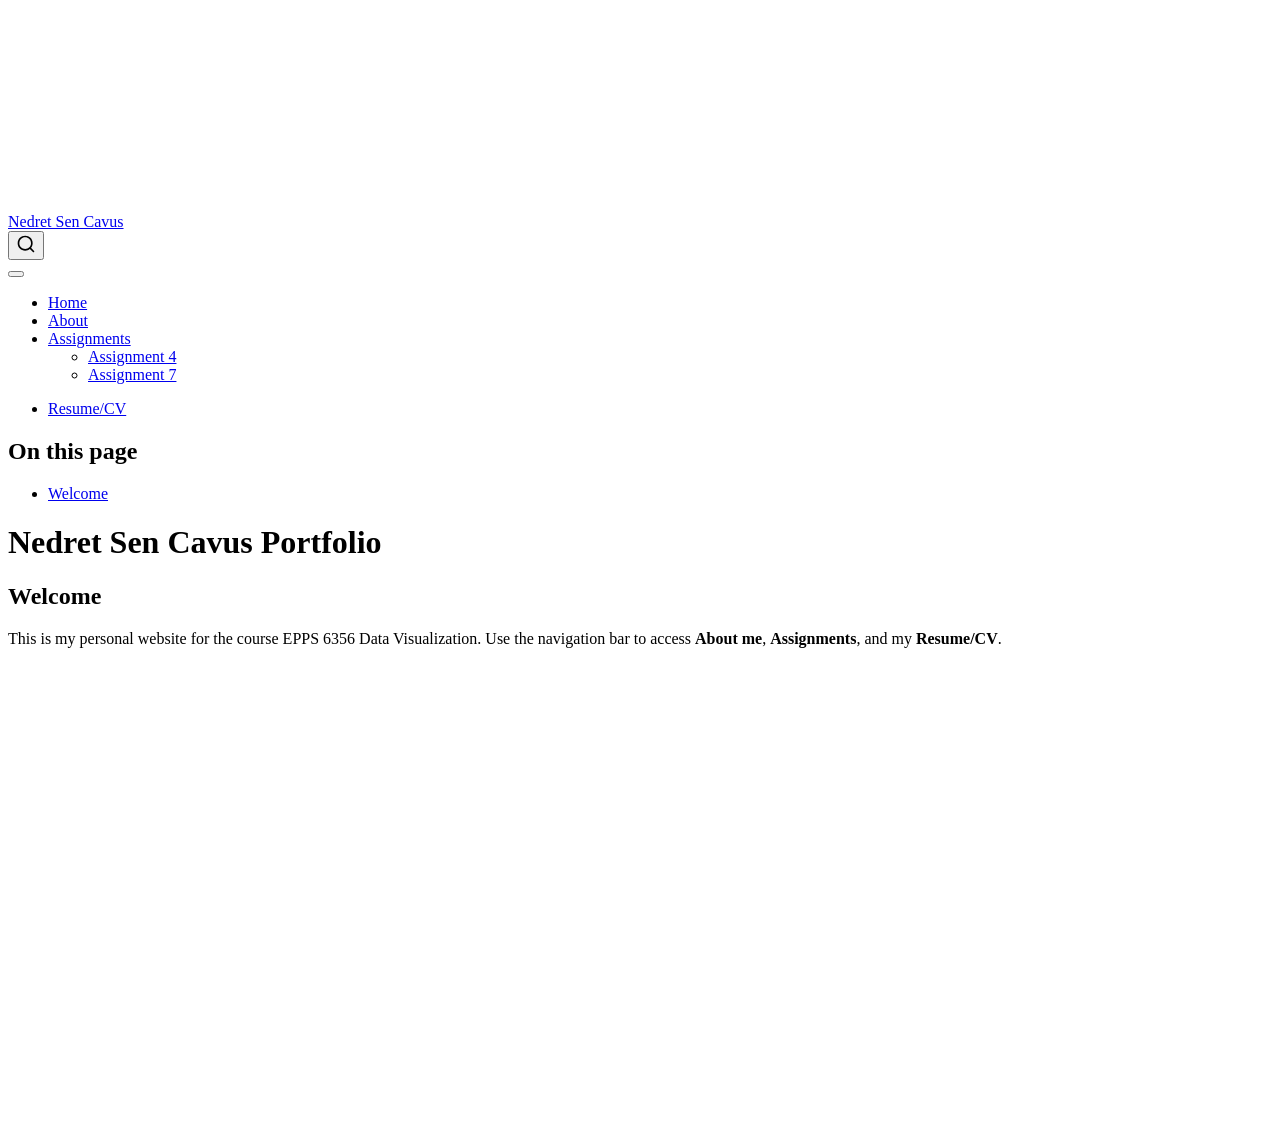
==== commit 1215c11f: "Assignment 7" ====
--- a/docs/index.html
+++ b/docs/index.html
@@ -112,6 +112,10 @@
     <a class="dropdown-item" href="./assignments/assign04.html">
  <span class="dropdown-text">Assignment 4</span></a>
   </li>  
+        <li>
+    <a class="dropdown-item" href="./assignments/assign07.html">
+ <span class="dropdown-text">Assignment 7</span></a>
+  </li>  
     </ul>
   </li>
 </ul>
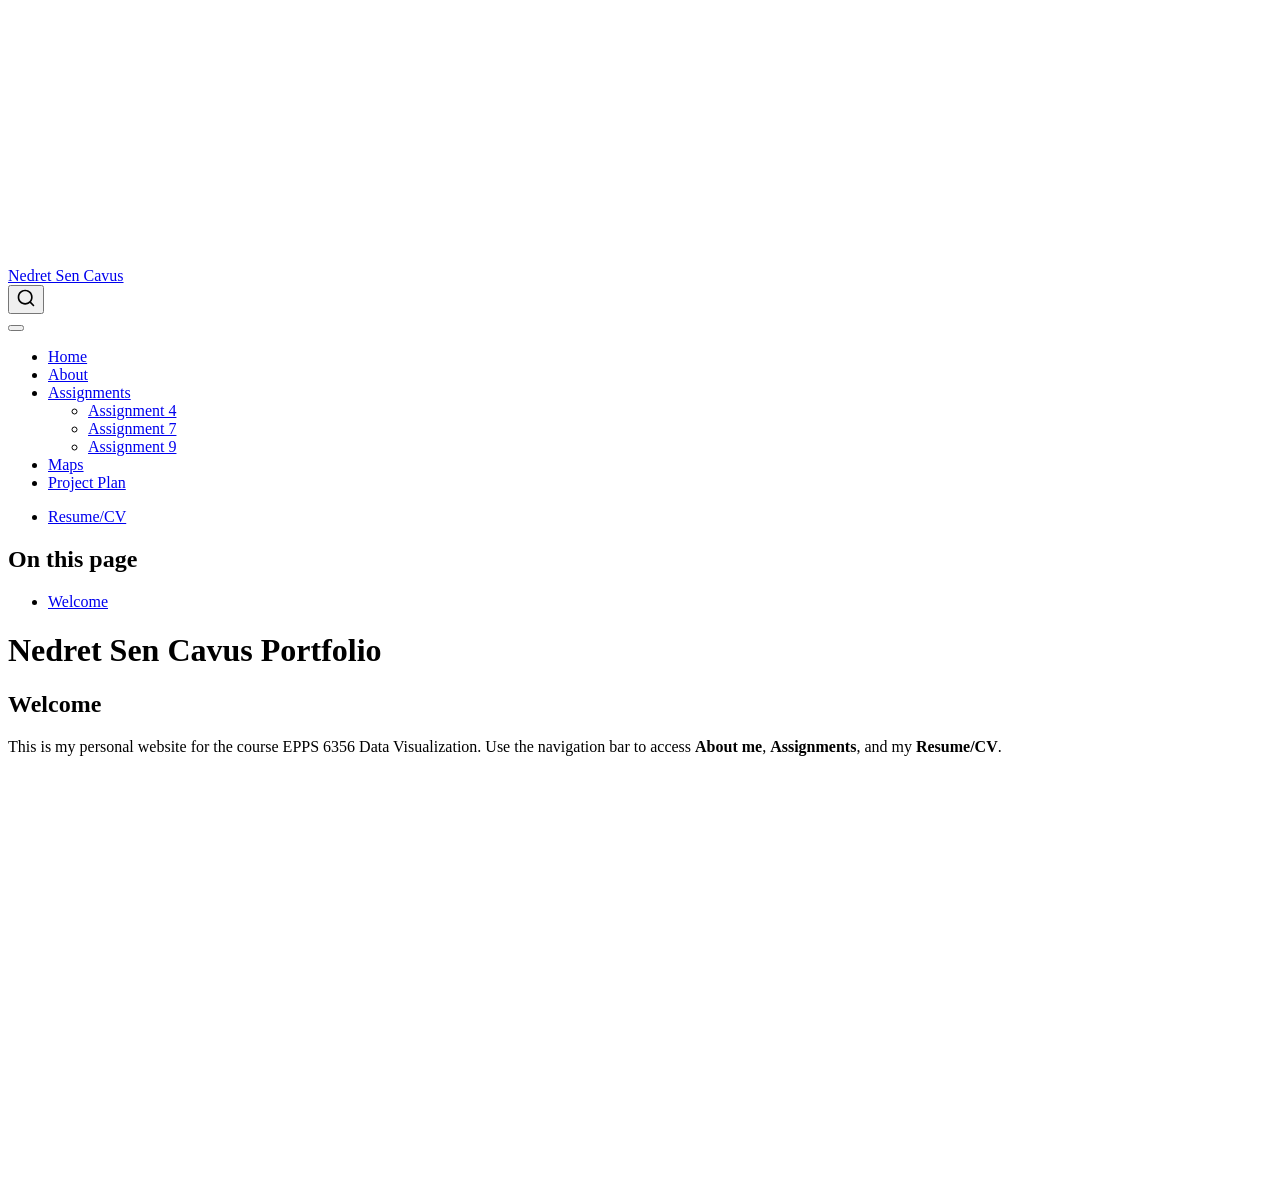
==== commit baecca5a: "Assignment 09" ====
--- a/docs/index.html
+++ b/docs/index.html
@@ -2,7 +2,7 @@
 <html xmlns="http://www.w3.org/1999/xhtml" lang="en" xml:lang="en"><head>
 
 <meta charset="utf-8">
-<meta name="generator" content="quarto-1.10.18">
+<meta name="generator" content="quarto-1.10.19">
 
 <meta name="viewport" content="width=device-width, initial-scale=1.0, user-scalable=yes">
 
@@ -42,7 +42,7 @@
 <script src="site_libs/quarto-html/tippy.umd.min.js"></script>
 <script src="site_libs/quarto-html/anchor.min.js"></script>
 <link href="site_libs/quarto-html/tippy.css" rel="stylesheet">
-<link href="site_libs/quarto-html/quarto-syntax-highlighting-64a204ab8560d761af7679ceaba22944.css" rel="stylesheet" id="quarto-text-highlighting-styles">
+<link href="site_libs/quarto-html/quarto-syntax-highlighting-bf27225e3a48a9273f3daa8f8e829971.css" rel="stylesheet" id="quarto-text-highlighting-styles">
 <script src="site_libs/bootstrap/bootstrap.min.js"></script>
 <link href="site_libs/bootstrap/bootstrap-icons.css" rel="stylesheet">
 <link href="site_libs/bootstrap/bootstrap-445b8638c3d06994fee0907d791121c4.min.css" rel="stylesheet" append-hash="true" id="quarto-bootstrap" data-mode="light">
@@ -116,8 +116,20 @@
     <a class="dropdown-item" href="./assignments/assign07.html">
  <span class="dropdown-text">Assignment 7</span></a>
   </li>  
+        <li>
+    <a class="dropdown-item" href="./assignments/assign09.html">
+ <span class="dropdown-text">Assignment 9</span></a>
+  </li>  
     </ul>
   </li>
+  <li class="nav-item">
+    <a class="nav-link" href="./maps.html"> 
+<span class="menu-text">Maps</span></a>
+  </li>  
+  <li class="nav-item">
+    <a class="nav-link" href="./PLAN.html"> 
+<span class="menu-text">Project Plan</span></a>
+  </li>  
 </ul>
             <ul class="navbar-nav navbar-nav-scroll ms-auto">
   <li class="nav-item">
--- a/docs/site_libs/quarto-html/quarto-syntax-highlighting-bf27225e3a48a9273f3daa8f8e829971.css
+++ b/docs/site_libs/quarto-html/quarto-syntax-highlighting-bf27225e3a48a9273f3daa8f8e829971.css
@@ -0,0 +1,236 @@
+/* quarto syntax highlight colors */
+:root {
+  --quarto-hl-ot-color: #003B4F;
+  --quarto-hl-at-color: #657422;
+  --quarto-hl-ss-color: #20794D;
+  --quarto-hl-an-color: #5E5E5E;
+  --quarto-hl-fu-color: #4758AB;
+  --quarto-hl-st-color: #20794D;
+  --quarto-hl-cf-color: #003B4F;
+  --quarto-hl-op-color: #5E5E5E;
+  --quarto-hl-er-color: #AD0000;
+  --quarto-hl-bn-color: #AD0000;
+  --quarto-hl-al-color: #AD0000;
+  --quarto-hl-va-color: #111111;
+  --quarto-hl-bu-color: inherit;
+  --quarto-hl-ex-color: inherit;
+  --quarto-hl-pp-color: #AD0000;
+  --quarto-hl-in-color: #5E5E5E;
+  --quarto-hl-vs-color: #20794D;
+  --quarto-hl-wa-color: #5E5E5E;
+  --quarto-hl-do-color: #5E5E5E;
+  --quarto-hl-im-color: #00769E;
+  --quarto-hl-ch-color: #20794D;
+  --quarto-hl-dt-color: #AD0000;
+  --quarto-hl-fl-color: #AD0000;
+  --quarto-hl-co-color: #5E5E5E;
+  --quarto-hl-cv-color: #5E5E5E;
+  --quarto-hl-cn-color: #8f5902;
+  --quarto-hl-sc-color: #5E5E5E;
+  --quarto-hl-dv-color: #AD0000;
+  --quarto-hl-kw-color: #003B4F;
+}
+
+/* other quarto variables */
+:root {
+  --quarto-font-monospace: SFMono-Regular, Menlo, Monaco, Consolas, "Liberation Mono", "Courier New", monospace;
+}
+
+/* syntax highlight based on Pandoc's rules */
+pre > code.sourceCode > span {
+  color: #003B4F;
+}
+
+code.sourceCode > span {
+  color: #003B4F;
+}
+
+div.sourceCode,
+div.sourceCode pre.sourceCode {
+  color: #003B4F;
+}
+
+/* Normal */
+code span {
+  color: #003B4F;
+}
+
+/* Alert */
+code span.al {
+  color: #AD0000;
+  font-style: inherit;
+}
+
+/* Annotation */
+code span.an {
+  color: #5E5E5E;
+  font-style: inherit;
+}
+
+/* Attribute */
+code span.at {
+  color: #657422;
+  font-style: inherit;
+}
+
+/* BaseN */
+code span.bn {
+  color: #AD0000;
+  font-style: inherit;
+}
+
+/* BuiltIn */
+code span.bu {
+  font-style: inherit;
+}
+
+/* ControlFlow */
+code span.cf {
+  color: #003B4F;
+  font-weight: bold;
+  font-style: inherit;
+}
+
+/* Char */
+code span.ch {
+  color: #20794D;
+  font-style: inherit;
+}
+
+/* Constant */
+code span.cn {
+  color: #8f5902;
+  font-style: inherit;
+}
+
+/* Comment */
+code span.co {
+  color: #5E5E5E;
+  font-style: inherit;
+}
+
+/* CommentVar */
+code span.cv {
+  color: #5E5E5E;
+  font-style: italic;
+}
+
+/* Documentation */
+code span.do {
+  color: #5E5E5E;
+  font-style: italic;
+}
+
+/* DataType */
+code span.dt {
+  color: #AD0000;
+  font-style: inherit;
+}
+
+/* DecVal */
+code span.dv {
+  color: #AD0000;
+  font-style: inherit;
+}
+
+/* Error */
+code span.er {
+  color: #AD0000;
+  font-style: inherit;
+}
+
+/* Extension */
+code span.ex {
+  font-style: inherit;
+}
+
+/* Float */
+code span.fl {
+  color: #AD0000;
+  font-style: inherit;
+}
+
+/* Function */
+code span.fu {
+  color: #4758AB;
+  font-style: inherit;
+}
+
+/* Import */
+code span.im {
+  color: #00769E;
+  font-style: inherit;
+}
+
+/* Information */
+code span.in {
+  color: #5E5E5E;
+  font-style: inherit;
+}
+
+/* Keyword */
+code span.kw {
+  color: #003B4F;
+  font-weight: bold;
+  font-style: inherit;
+}
+
+/* Operator */
+code span.op {
+  color: #5E5E5E;
+  font-style: inherit;
+}
+
+/* Other */
+code span.ot {
+  color: #003B4F;
+  font-style: inherit;
+}
+
+/* Preprocessor */
+code span.pp {
+  color: #AD0000;
+  font-style: inherit;
+}
+
+/* SpecialChar */
+code span.sc {
+  color: #5E5E5E;
+  font-style: inherit;
+}
+
+/* SpecialString */
+code span.ss {
+  color: #20794D;
+  font-style: inherit;
+}
+
+/* String */
+code span.st {
+  color: #20794D;
+  font-style: inherit;
+}
+
+/* Variable */
+code span.va {
+  color: #111111;
+  font-style: inherit;
+}
+
+/* VerbatimString */
+code span.vs {
+  color: #20794D;
+  font-style: inherit;
+}
+
+/* Warning */
+code span.wa {
+  color: #5E5E5E;
+  font-style: italic;
+}
+
+.prevent-inlining {
+  content: "</";
+}
+
+/*# sourceMappingURL=8be38f48d34c45af72792cbd699585e7.css.map */
